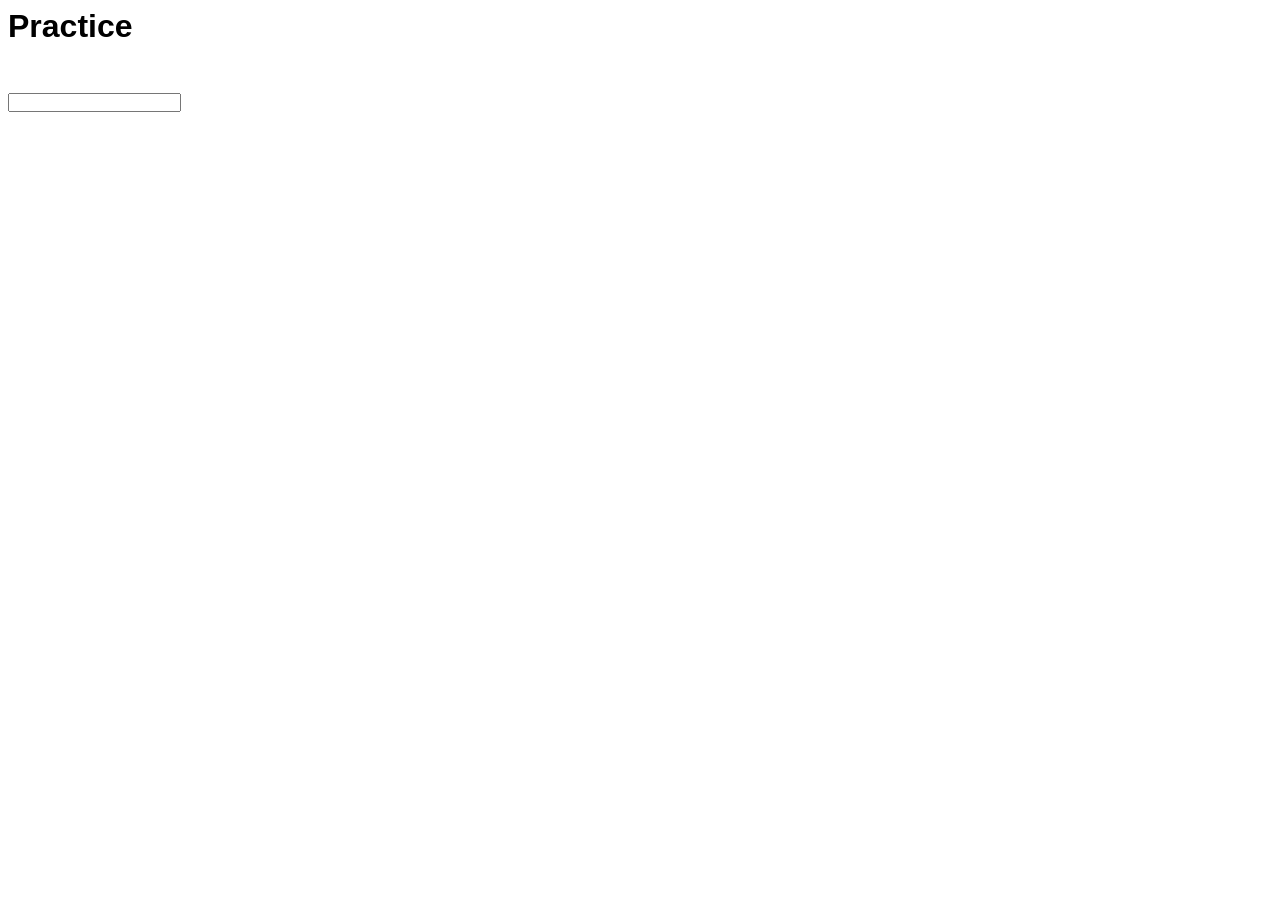
==== practice.html @ 1c9857d0 "Start generating questions" ====
<!DOCTYPE html>

<html lang="en">
    <head>
        <link href="styles.css" rel="stylesheet">
        <link href="practice.css" rel="stylesheet">
        <meta charset="utf-8">
        <meta name="viewport" content="width=device-width, initial-scale=1.0">
        <script>
            document.addEventListener("DOMContentLoaded", function() {
                const question = document.getElementById("question");
                const form = document.getElementById("form");
                const answer = document.getElementById("answer");
                let correct_answer;
                const lesson = new URLSearchParams(window.location.search).get("l");
                function startQuestions() {
                    newQuestion();
                    form.addEventListener("submit", function(event) {
                        event.preventDefault();
                        newQuestion();
                    });
                }
                switch(lesson)
                {
                    case "1.2": {
                        function newQuestion() {
                            question.innerHTML = "Is 1/2 and 2/4 equivalent? (y/n)";
                            correct_answer = "y";
                        }
                        break;
                    }
                    case "1.3": { 
                        function newQuestion() {
                            question.innerHTML = "Fill in the blank: 1/2 is equal to _/4";
                            correct_answer = "2";
                        }
                        break;
                    }
                    case "2.3": { 
                        function newQuestion() {
                            question.innerHTML = "Fill in the blank: 3/2 is equal to _/4";
                            correct_answer = "6";
                        }
                        break;
                    }
                }
                startQuestions();
            });
        </script>
        <title>Practice Math</title>
    </head>

    <body>
        <header>
            <h1>Practice</h1>
        </header>
        <div id="question"></div>
        <form id="form">
            <input id="answer">
        </form>
    </body>
</html>
---- styles.css ----
* {
    margin: 0;
    padding: 0;
    box-sizing: border-box;
}

body {
    font-family: 'Verdana', sans-serif;
    margin: 8px;
}

p {
    margin: 1em 0;
}

.lesson {
    margin: 1.5em 0;
}

.lesson .lesson-text {
    font-family: serif;
    font-size: 1.2em;
    border: 2px solid #999;
    border-radius: 1em;
    padding: 6px;
    font-weight: 700;
}

.lesson a {
    padding-left: 2px;
    padding-right: 1em;
}
---- practice.css ----
h1 {
    font-size: 2em;
}

#question {
    margin: 3em 0;
}
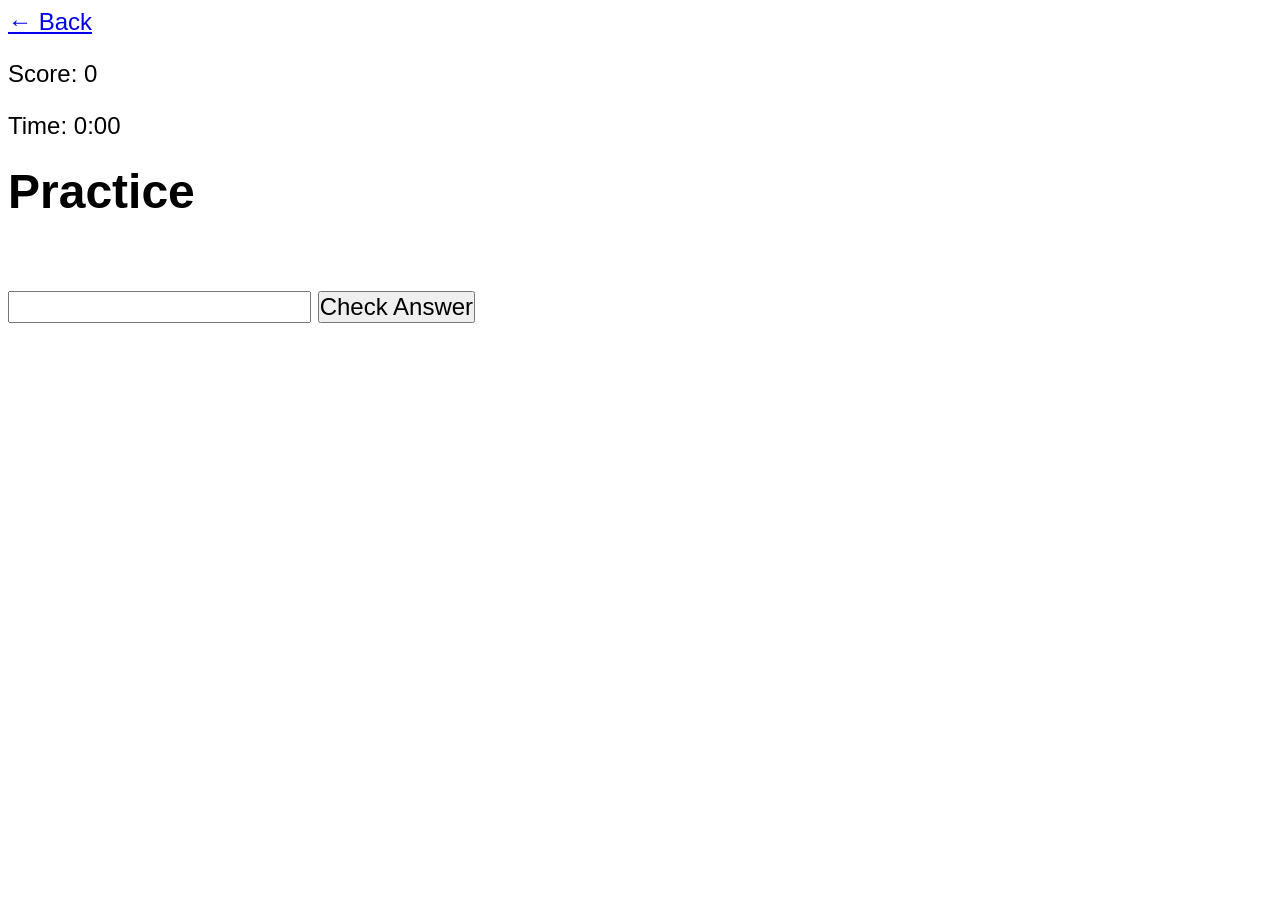
==== commit 87d6d4ef: "Generate questions and style fractions" ====
--- a/practice.html
+++ b/practice.html
@@ -8,41 +8,127 @@
         <meta name="viewport" content="width=device-width, initial-scale=1.0">
         <script>
             document.addEventListener("DOMContentLoaded", function() {
+
+                function pickRandom(n) {
+                    return Math.floor(Math.random() * n) + 1;
+                }
+
+                function positive(n) {
+                    let out = n;
+                    if (n < 0)
+                    {
+                        out = -out;
+                    }
+                    if (n == 0)
+                    {
+                        out += 1;
+                    }
+                    return out;
+                }
+
                 const question = document.getElementById("question");
                 const form = document.getElementById("form");
                 const answer = document.getElementById("answer");
+                const result = document.getElementById("result");
+                const score = document.getElementById("score");
+                const time = document.getElementById("time");
+                let current_minutes = 0;
+                let current_seconds = 0;
                 let correct_answer;
+                let current_score = 0;
                 const lesson = new URLSearchParams(window.location.search).get("l");
+
                 function startQuestions() {
                     newQuestion();
                     form.addEventListener("submit", function(event) {
                         event.preventDefault();
-                        newQuestion();
+                        if (answer.value == correct_answer)
+                        {
+                            result.innerHTML = "Yes!";
+                            current_score++;
+                            newQuestion();
+                        }
+                        else
+                        {
+                            if (current_score > 0)
+                            {
+                                current_score--;
+                            }
+                            result.innerHTML = "Try again.";
+                        }
+                        score.innerHTML = `Score: ${current_score}`;
                     });
+                    setInterval(function() {
+                        current_seconds += 1;
+                        if (current_seconds == 60)
+                        {
+                            current_minutes++;
+                            current_seconds = 0;
+                        }
+                        time.innerHTML = `Time: ${current_minutes}:${String(current_seconds).padStart(2, "0")}`;
+                    }, 1000);
                 }
+
                 switch(lesson)
                 {
                     case "1.2": {
                         function newQuestion() {
-                            question.innerHTML = "Is 1/2 and 2/4 equivalent? (y/n)";
-                            correct_answer = "y";
+                            const comparisonTrue = pickRandom(2) - 1;
+                            const multiplier = pickRandom(2) + 1;
+                            const f1d = pickRandom(4) + 1;
+                            const f1n = pickRandom(f1d - 1);
+                            const f2d = f1d * multiplier;
+                            let f2n = f1n * multiplier;
+                            if (!comparisonTrue)
+                            {
+                                if (pickRandom(2) - 1)
+                                {
+                                    f2n += pickRandom(2);
+                                }
+                                else
+                                {
+                                    f2n -= pickRandom(2);
+                                }
+                            }
+                            f2n = positive(f2n);
+                            question.innerHTML = `Is <span class="fraction"><span>${f1n}</span><span>${f1d}</span>
+                            </span> and <span class="fraction"><span>${f2n}</span>
+                            <span>${f2d}</span></span> equivalent? (y/n)`;
+                            if (comparisonTrue) 
+                            { 
+                                correct_answer = "y";
+                            }
+                            else 
+                            {
+                                correct_answer = "n";
+                            }
                         }
                         break;
                     }
                     case "1.3": { 
                         function newQuestion() {
-                            question.innerHTML = "Fill in the blank: 1/2 is equal to _/4";
-                            correct_answer = "2";
+                            const multiplier = pickRandom(2) + 1;
+                            const f1d = pickRandom(4) + 1;
+                            const f1n = pickRandom(f1d - 1);
+                            const f2d = f1d * multiplier;
+                            question.innerHTML = `Fill in the blank: <span class="fraction"><span>${f1n}</span><span>${f1d}
+                                </span></span> is equivalent to <span class="fraction"><span>_</span><span>${f2d}</span></span>.`;
+                            correct_answer = f1n * multiplier;
                         }
                         break;
                     }
                     case "2.3": { 
                         function newQuestion() {
-                            question.innerHTML = "Fill in the blank: 3/2 is equal to _/4";
-                            correct_answer = "6";
+                            const multiplier = pickRandom(2) + 1;
+                            const f1d = pickRandom(4) + 1;
+                            const f1n = pickRandom(3 * f1d) + f1d;
+                            const f2d = f1d * multiplier;
+                            question.innerHTML = `Fill in the blank: <span class="fraction"><span>${f1n}</span><span>${f1d}
+                                </span></span> is equivalent to <span class="fraction"><span>_</span><span>${f2d}</span></span>.`;
+                            correct_answer = f1n * multiplier;
                         }
-                        break;
                     }
+                    break;
                 }
                 startQuestions();
             });
@@ -51,12 +137,17 @@
     </head>
 
     <body>
+        <a href=".">&leftarrow; Back</a>
+        <p id="score">Score: 0</p>
+        <p id="time">Time: 0:00</p>
+        <p id="result"></p>
         <header>
             <h1>Practice</h1>
         </header>
         <div id="question"></div>
         <form id="form">
             <input id="answer">
+            <button type="submit">Check Answer</button>
         </form>
     </body>
 </html>
--- a/styles.css
+++ b/styles.css
@@ -1,7 +1,15 @@
+html {
+    font-size: 1.5em;
+}
+
 * {
     margin: 0;
     padding: 0;
     box-sizing: border-box;
+}
+
+form * {
+    font-size: 1em;
 }
 
 body {
--- a/practice.css
+++ b/practice.css
@@ -4,4 +4,15 @@
 
 #question {
     margin: 3em 0;
-}+}
+
+.fraction {
+    display: inline-flex;
+    flex-direction: column;
+    vertical-align: middle;
+    text-align: center;
+}
+
+.fraction :first-child {
+    text-decoration-line: underline;
+}
